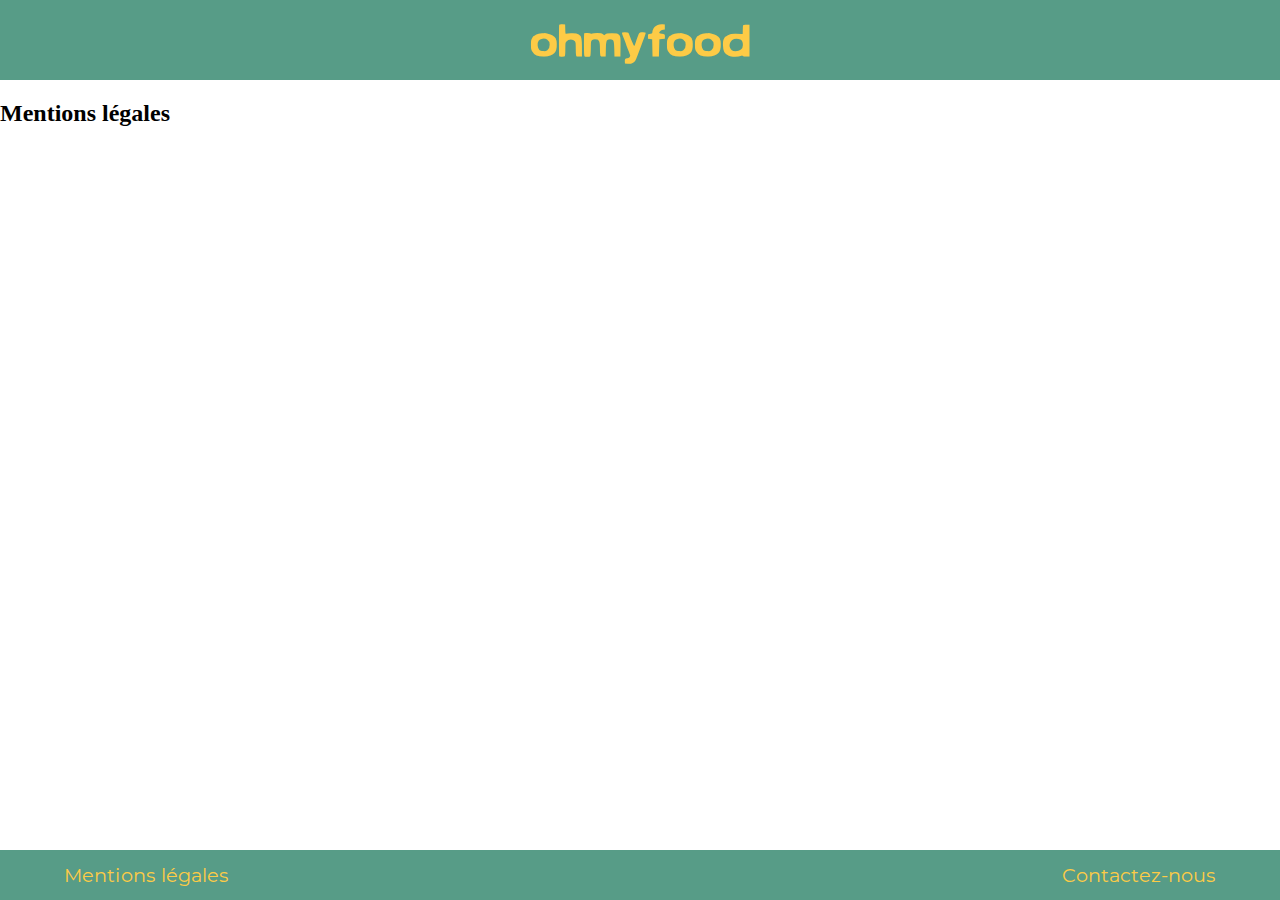
==== mentions-legales.html @ 45363de7 "first commit" ====
<!DOCTYPE html>
<html lang="fr">

<head>
    <meta charset="UTF-8">
    <link rel="stylesheet" href="style.css">
    <meta name="viewport" content="width=device-width, initial-scale=1.0">
    <title>Ohmyfood</title>
</head>

<body>
    <div id="bloc_page">

        <header>
            <a href="index.html">
                <h1>ohmyfood</h1>
            </a>
        </header>

        <section>
            <h2>Mentions légales</h2>
        </section>

        <footer>
            <a href="mentions-légales.html">
                <h1>Mentions légales</h1>
            </a>

            <a href="mailto:anais.bertrand87@gmail.com">
                <h1>Contactez-nous</h1>
            </a>
        </footer>
    </div>
</body>

</html>
---- style.css ----
@charset "UTF-8";
@font-face {
  font-family: "Kalam";
  src: url("fonts/Kalam-Bold.eot");
  src: url("fonts/Kalam-Bold.eot?#iefix") format("embedded-opentype"), url("fonts/Kalam-Bold.woff2") format("woff2"), url("fonts/Kalam-Bold.woff") format("woff"), url("fonts/Kalam-Bold.ttf") format("truetype"), url("fonts/Kalam-Bold.svg#Kalam-Bold") format("svg");
  font-weight: bold;
  font-style: normal;
}
@font-face {
  font-family: "Kalam";
  src: url("fonts/Kalam-Regular.eot");
  src: url("fonts/Kalam-Regular.eot?#iefix") format("embedded-opentype"), url("fonts/Kalam-Regular.woff2") format("woff2"), url("fonts/Kalam-Regular.woff") format("woff"), url("fonts/Kalam-Regular.ttf") format("truetype"), url("fonts/Kalam-Regular.svg#Kalam-Regular") format("svg");
  font-weight: normal;
  font-style: normal;
}
@font-face {
  font-family: "Bitstream Vera Serif";
  src: url("fonts/BitstreamVeraSerif-Bold.eot");
  src: url("fonts/BitstreamVeraSerif-Bold.eot?#iefix") format("embedded-opentype"), url("fonts/BitstreamVeraSerif-Bold.woff2") format("woff2"), url("fonts/BitstreamVeraSerif-Bold.woff") format("woff"), url("fonts/BitstreamVeraSerif-Bold.ttf") format("truetype"), url("fonts/BitstreamVeraSerif-Bold.svg#BitstreamVeraSerif-Bold") format("svg");
  font-weight: bold;
  font-style: normal;
}
@font-face {
  font-family: "Lido STF";
  src: url("fonts/LidoSTF.eot");
  src: url("fonts/LidoSTF.eot?#iefix") format("embedded-opentype"), url("fonts/LidoSTF.woff2") format("woff2"), url("fonts/LidoSTF.woff") format("woff"), url("fonts/LidoSTF.ttf") format("truetype"), url("fonts/LidoSTF.svg#LidoSTF") format("svg");
  font-weight: normal;
  font-style: normal;
}
@font-face {
  font-family: "tamo";
  src: url("fonts/tamo.eot");
  src: url("fonts/tamo.eot?#iefix") format("embedded-opentype"), url("fonts/tamo.woff2") format("woff2"), url("fonts/tamo.woff") format("woff"), url("fonts/tamo.ttf") format("truetype"), url("fonts/tamo.svg#tamo") format("svg");
}
@font-face {
  font-family: "LLCharlotte";
  src: url("fonts/LLCharlotte_1.eot");
  src: url("fonts/LLCharlotte_1.eot?#iefix") format("embedded-opentype"), url("fonts/LLCharlotte_1.woff2") format("woff2"), url("fonts/LLCharlotte_1.woff") format("woff"), url("fonts/LLCharlotte_1.ttf") format("truetype"), url("fonts/LLCharlotte_1.svg#LLCharlotte") format("svg");
  font-weight: normal;
  font-style: normal;
}
@font-face {
  font-family: "Devonshire";
  src: url("fonts/Devonshire-Regular.eot");
  src: url("fonts/Devonshire-Regular.eot?#iefix") format("embedded-opentype"), url("fonts/Devonshire-Regular.woff2") format("woff2"), url("fonts/Devonshire-Regular.woff") format("woff"), url("fonts/Devonshire-Regular.ttf") format("truetype"), url("fonts/Devonshire-Regular.svg#Devonshire-Regular") format("svg");
  font-weight: normal;
  font-style: normal;
}
@font-face {
  font-family: "Montserrat";
  src: url("Montserrat-Regular.eot");
  src: url("Montserrat-Regular.eot?#iefix") format("embedded-opentype"), url("Montserrat-Regular.woff2") format("woff2"), url("Montserrat-Regular.woff") format("woff"), url("Montserrat-Regular.ttf") format("truetype"), url("Montserrat-Regular.svg#Montserrat-Regular") format("svg");
  font-weight: normal;
  font-style: normal;
}
@font-face {
  font-family: "Linguistics Pro";
  src: url("fonts/LinguisticsPro-Bold.eot");
  src: url("fonts/LinguisticsPro-Bold.eot?#iefix") format("embedded-opentype"), url("fonts/LinguisticsPro-Bold.woff2") format("woff2"), url("fonts/LinguisticsPro-Bold.woff") format("woff"), url("fonts/LinguisticsPro-Bold.ttf") format("truetype"), url("fonts/LinguisticsPro-Bold.svg#LinguisticsPro-Bold") format("svg");
  font-weight: bold;
  font-style: normal;
}
@font-face {
  font-family: "Linguistics Pro";
  src: url("fonts/LinguisticsPro-Regular.eot");
  src: url("fonts/LinguisticsPro-Regular.eot?#iefix") format("embedded-opentype"), url("fonts/LinguisticsPro-Regular.woff2") format("woff2"), url("fonts/LinguisticsPro-Regular.woff") format("woff"), url("fonts/LinguisticsPro-Regular.ttf") format("truetype"), url("fonts/LinguisticsPro-Regular.svg#LinguisticsPro-Regular") format("svg");
  font-weight: normal;
  font-style: normal;
}
@font-face {
  font-family: "Merienda";
  src: url("fonts/Merienda-Regular_0_wt.eot");
  src: url("fonts/Merienda-Regular_0_wt.eot?#iefix") format("embedded-opentype"), url("fonts/Merienda-Regular_0_wt.woff2") format("woff2"), url("fonts/Merienda-Regular_0_wt.woff") format("woff"), url("fonts/Merienda-Regular_0_wt.ttf") format("truetype"), url("fonts/Merienda-Regular_0_wt.svg#Merienda-Regular_0_wt") format("svg");
  font-weight: normal;
  font-style: normal;
}
@font-face {
  font-family: "Croissant One";
  src: url("fonts/CroissantOne-Regular.eot");
  src: url("fonts/CroissantOne-Regular.eot?#iefix") format("embedded-opentype"), url("fonts/CroissantOne-Regular.woff2") format("woff2"), url("fonts/CroissantOne-Regular.woff") format("woff"), url("fonts/CroissantOne-Regular.ttf") format("truetype"), url("fonts/CroissantOne-Regular.svg#CroissantOne-Regular") format("svg");
  font-weight: normal;
  font-style: normal;
}
@font-face {
  font-family: "Caveat";
  src: url("fonts/Caveat-Regular.eot");
  src: url("fonts/Caveat-Regular.eot?#iefix") format("embedded-opentype"), url("fonts/Caveat-Regular.woff2") format("woff2"), url("fonts/Caveat-Regular.woff") format("woff"), url("fonts/Caveat-Regular.ttf") format("truetype"), url("fonts/Caveat-Regular.svg#Caveat-Regular") format("svg");
  font-weight: normal;
  font-style: normal;
}
@font-face {
  font-family: "Merienda";
  src: url("fonts/Merienda-Bold.eot");
  src: url("fonts/Merienda-Bold.eot?#iefix") format("embedded-opentype"), url("fonts/Merienda-Bold.woff2") format("woff2"), url("fonts/Merienda-Bold.woff") format("woff"), url("fonts/Merienda-Bold.ttf") format("truetype"), url("fonts/Merienda-Bold.svg#Merienda-Bold") format("svg");
  font-weight: bold;
  font-style: normal;
}
@font-face {
  font-family: "Montserrat";
  src: url("fonts/Montserrat-Regular.eot");
  src: url("fonts/Montserrat-Regular.eot?#iefix") format("embedded-opentype"), url("fonts/Montserrat-Regular.woff2") format("woff2"), url("fonts/Montserrat-Regular.woff") format("woff"), url("fonts/Montserrat-Regular.ttf") format("truetype"), url("fonts/Montserrat-Regular.svg#Montserrat-Regular") format("svg");
  font-weight: normal;
  font-style: normal;
}
@font-face {
  font-family: "Dancing Script OT";
  src: url("fonts/DancingScriptOT.eot");
  src: url("fonts/DancingScriptOT.eot?#iefix") format("embedded-opentype"), url("fonts/DancingScriptOT.woff2") format("woff2"), url("fonts/DancingScriptOT.woff") format("woff"), url("fonts/DancingScriptOT.ttf") format("truetype"), url("fonts/DancingScriptOT.svg#DancingScriptOT") format("svg");
  font-weight: normal;
  font-style: normal;
}
html body {
  margin: 0;
  padding: 0;
}

#bloc_page {
  width: 100%;
  height: auto;
  overflow: auto;
}

/*All page*/
a {
  display: block;
  text-decoration: none;
}

/*header*/
header {
  background-color: #579C87;
  height: 80px;
}

header h1 {
  margin: 0;
  padding: 1.4rem;
  font-size: 2.6em;
  color: #FDCB46;
  text-align: center;
  font-family: "tamo", serif;
  font-weight: normal;
}

/*Section*/
.first-line {
  width: 90%;
  display: flex;
  justify-content: space-around;
  margin: 7% 5% 7% 5%;
}

.first-line div {
  cursor: pointer;
  transform: scale(1);
  transition-property: transform;
  transition-duration: 400ms;
}
.first-line div:hover {
  transform: scale(1.25);
}

.last-line {
  width: 90%;
  display: flex;
  justify-content: space-around;
  margin: 7% 5% 7% 5%;
  margin-bottom: 7%;
}

.last-line div {
  cursor: pointer;
  transform: scale(1);
  transition-property: transform;
  transition-duration: 400ms;
}
.last-line div:hover {
  transform: scale(1.25);
}

.menu-1 {
  background-color: #FDE0DC;
  width: 42%;
  height: 232px;
  font-size: 0.8em;
  text-align: center;
  box-shadow: 5px 5px 10px #DEDEDE;
  display: flex;
  justify-content: center;
  flex-direction: column;
}

.menu-1 img {
  margin-left: auto;
  margin-right: auto;
}

.menu-1 h3 {
  margin-top: 0;
  color: black;
  font-family: "Comic sans MS", serif;
  font-weight: normal;
  text-transform: uppercase;
  font-style: italic;
}

.menu-1 h2 {
  margin-top: 0;
  color: black;
  font-family: "devonshire", serif;
  font-size: 1.2em;
  font-weight: normal;
}

.menu-2 {
  background-color: #FFF5FE;
  width: 42%;
  height: 232px;
  font-size: 0.8em;
  text-align: center;
  box-shadow: 5px 5px 10px #DEDEDE;
  display: flex;
  justify-content: center;
  flex-direction: column;
}

.menu-2 h3 {
  color: #C67412;
  margin-top: 0;
  font-size: 1.5em;
  font-family: "Linguistics Pro", serif;
  font-weight: 550;
}

.menu-2 h2 {
  font-family: "Croissant One", serif;
  font-size: 0.8em;
  font-weight: normal;
}

.menu-3 {
  background-color: #EDEFEF;
  width: 42%;
  height: 232px;
  font-size: 0.8em;
  text-align: center;
  box-shadow: 5px 5px 10px #DEDEDE;
  display: flex;
  justify-content: center;
  flex-direction: column;
}

.menu-3 h3 {
  color: #0228DD;
  font-family: "caveat", serif;
  font-weight: normal;
  font-size: 2em;
}

.menu-3 h2 {
  font-family: "Dancing Script OT", serif;
  font-weight: normal;
  margin-block-end: 0em;
  margin-block-start: 0em;
  font-size: 1.2em;
}

.menu-4 {
  background-color: #FDFFFD;
  width: 42%;
  height: 232px;
  font-size: 0.8em;
  text-align: center;
  box-shadow: 5px 5px 10px #DEDEDE;
  display: flex;
  justify-content: center;
  flex-direction: column;
}

.menu-4 h3 {
  color: #3D923A;
  font-family: "Caveat", serif;
  font-weight: normal;
  margin-top: 5%;
  font-size: 2em;
}

.menu-4 h2 {
  font-family: "merienda", serif;
  font-size: 1em;
  font-style: italic;
  margin-block-end: 0em;
  margin-block-start: 0em;
}

.soon {
  width: 50%;
  text-align: center;
  color: #FDCB46;
  font-weight: normal;
  border: 1px solid #579C87;
  background-color: #579C87;
  border-radius: 7px;
  margin: auto;
  margin-bottom: 17%;
}

.soon h2 {
  margin: 0.25rem;
  font-family: "montserrat", serif;
  font-weight: normal;
  font-size: 1.2em;
  padding-bottom: 0.5rem;
  margin-block-start: 0em;
  margin-block-end: 0em;
}

.soon span {
  display: inline-block;
  animation: move 2s infinite;
  animation-timing-function: ease-in-out;
  font-size: 1.5em;
}

.soon span:nth-child(2) {
  animation-delay: 0.2s;
}

.soon span:nth-child(3) {
  animation-delay: 0.2s;
}

@keyframes move {
  50% {
    opacity: 0;
    transform: scale(0.7) translateY(10);
  }
}
/*Footer*/
footer {
  background-color: #579C87;
  font-family: "montserrat", serif;
  font-weight: normal;
  position: fixed;
  left: 0;
  right: 0;
  bottom: 0;
  display: flex;
  justify-content: space-between;
  padding-left: 5%;
  padding-right: 5%;
}

footer h1 {
  color: #FDCB46;
  font-size: 1em;
  font-weight: normal;
}
footer h1:hover {
  animation: wiggle 0.8s infinite;
}

@keyframes wiggle {
  0% {
    transform: rotate(0deg);
  }
  80% {
    transform: rotate(0deg);
  }
  85% {
    transform: rotate(5deg);
  }
  95% {
    transform: rotate(-5deg);
  }
  100% {
    transform: rotate(0deg);
  }
}
/*Menu Note enchantée*/
.up {
  text-align: center;
  font-size: 1.5em;
}

.menu-note {
  background-color: #FDE0DC;
  padding-bottom: 5%;
  font-family: "kalam", serif;
  width: 85%;
  box-shadow: 5px 5px 5px #DEDEDE;
  margin: auto;
  margin-bottom: 8%;
}

#note {
  display: block;
  padding-top: 5%;
  margin-left: auto;
  margin-right: auto;
}

.menu-note h2 {
  margin: 0;
  text-align: center;
  font-family: "devonshire", serif;
  font-weight: normal;
}

.line_1 {
  display: flex;
  justify-content: space-between;
  width: 99%;
  margin-top: 2%;
}

.line_1 h3 {
  font-size: 1em;
  text-align: center;
}

table {
  width: 99%;
  border-spacing: 0;
}

tr {
  line-height: 1.75em;
}

th {
  text-align: left;
  font-weight: normal;
}

td {
  text-align: right;
}

.menu-note th {
  font-weight: normal;
  padding-left: 3%;
  font-size: 0.8em;
}

.menu-note td {
  font-weight: 600;
  font-size: 0.8em;
  padding-right: 3%;
}

.down {
  margin: 10% 18% 6% 18%;
  display: flex;
  justify-content: center;
}

.down h2 {
  font-family: "devonshire", serif;
  font-weight: normal;
  margin: 0;
}

.down img {
  margin: 1.5%;
}

/*Menu Chic à la française*/
.menu-chic {
  background-color: #FFF5FE;
  padding-bottom: 10%;
  width: 85%;
  box-shadow: 5px 5px 5px #DEDEDE;
  margin: auto;
  margin-bottom: 8%;
}

.menu-chic h2 {
  margin: 0;
  padding-top: 10%;
  padding-bottom: 4%;
  text-align: center;
  font-family: "Croissant One", serif;
  font-weight: normal;
}

.linear-gradient {
  background: linear-gradient(315deg, #c67412 0%, #a56799 50%, #6e4ccc 75%);
  background: -webkit-linear-gradient(315deg, #c67412 0%, #a56799 50%, #6e4ccc 75%);
  background: -moz-linear-gradient(315deg, #c67412 0%, #a56799 50%, #6e4ccc 75%);
  -webkit-background-clip: text;
  color: transparent;
}

.line_2 {
  display: flex;
  justify-content: space-between;
  width: 99%;
  margin-top: 5%;
}

.line_2 h3 {
  font-size: 0.7em;
  font-family: "Bitstream Vera Serif", serif;
  text-align: center;
}

.first_2 {
  color: #C67412;
}

.menu-chic th {
  padding-left: 10%;
  font-family: "Lido STF", serif;
  font-weight: normal;
  font-size: 0.75em;
}

.menu-chic td {
  padding-right: 10%;
  font-family: "Lido STF", serif;
  font-weight: normal;
  font-size: 0.75em;
}

.second_2 {
  color: #A56799;
}

.third_2 {
  color: #6E4CCC;
}

/*Menu Délice des papilles*/
.menu-delice {
  background-color: #EDEFEF;
  padding-bottom: 10%;
  font-family: "Merienda", serif;
  width: 85%;
  box-shadow: 5px 5px 5px #DEDEDE;
  margin: auto;
  margin-bottom: 8%;
}

.menu-delice h2 {
  margin: 0;
  padding-top: 8%;
  text-align: center;
  font-family: "Dancing Script OT", serif;
  font-weight: normal;
}

.linear-gradient_3 {
  background: linear-gradient(315deg, #0228DD 0%, #0670F3 50%);
  background: -webkit-linear-gradient(315deg, #0228DD 0%, #0670F3 50%);
  background: -moz-linear-gradient(315deg, #0228DD 0%, #0670F3 50%);
  -webkit-background-clip: text;
  color: transparent;
}

.line_3 h3 {
  font-size: 0.9em;
}

.first_3 th {
  font-size: 0.75em;
  padding-left: 8%;
  padding-right: 8%;
}

.first_3 td {
  font-size: 0.75em;
  padding-left: 8%;
  padding-right: 8%;
}

.line_3 {
  display: flex;
  justify-content: space-between;
  width: 99%;
  margin-top: 7%;
}

.line_3 h3 {
  font-size: 0.8em;
  text-align: center;
}

/*Menu La palette du goût*/
.menu-palette {
  background-color: #FDFFFD;
  padding-bottom: 10%;
  font-family: "Caveat", serif;
  width: 85%;
  box-shadow: 5px 5px 5px #DEDEDE;
  margin: auto;
  margin-bottom: 8%;
}

.menu-palette h2 {
  margin: 0;
  padding-top: 10%;
  padding-bottom: 2%;
  text-align: center;
  font-family: "Merienda", serif;
  font-style: italic;
}

.linear-gradient_4 {
  background: linear-gradient(315deg, #3D923A 0%, #86D061 50%, #B4F679 80%);
  background: -webkit-linear-gradient(315deg, #3D923A 0%, #86D061 50%, #B4F679 80%);
  background: -moz-linear-gradient(315deg, #3D923A 0%, #86D061 50%, #B4F679 80%);
  -webkit-background-clip: text;
  color: transparent;
}

.line_4 h3 {
  font-size: 1.2em;
}

.menu-palette th {
  font-size: 1em;
  padding-left: 8%;
  padding-right: 8%;
}

.menu-palette td {
  font-size: 1em;
  padding-left: 8%;
  padding-right: 8%;
}

.line_4 {
  display: flex;
  justify-content: space-between;
  width: 99%;
  margin-top: 3%;
}

.line_4 h3 {
  font-size: 1em;
  font-weight: normal;
  text-align: center;
}

@media screen and (max-width: 398px) {
  /*Page d'acceuil*/
  .first-line {
    flex-direction: column;
    align-items: center;
    width: 100%;
    margin: auto;
    margin-top: 7%;
    margin-bottom: 7%;
  }

  .last-line {
    flex-direction: column;
    align-items: center;
    width: 100%;
    margin: auto;
    margin-bottom: 7%;
  }

  .menu-1 {
    width: 60%;
    min-width: 60%;
    height: 232px;
    margin-bottom: 7%;
  }

  .menu-2 {
    width: 60%;
    min-width: 60%;
    height: 232px;
  }

  .menu-3 {
    width: 60%;
    min-width: 60%;
    height: 232px;
    margin-bottom: 7%;
  }

  .menu-4 {
    width: 60%;
    min-width: 60%;
    height: 232px;
  }

  .soon {
    width: 240px;
  }
}
@media screen and (min-width: 560px) {
  /*Page d'accueil*/
  header h1 {
    font-size: 3.4em;
    padding: 1rem;
  }

  .menu-1 {
    width: 42%;
    height: 350px;
    margin-left: 6%;
    margin-right: 2.5%;
  }

  .menu-1 h2 {
    font-size: 1.6em;
  }

  .menu-1 h3 {
    font-size: 1.8em;
  }

  .menu-2 {
    width: 42%;
    height: 350px;
    margin-left: 2.5%;
    margin-right: 6%;
  }

  .menu-2 h2 {
    font-size: 1.2em;
  }

  .menu-2 h3 {
    font-size: 1.6em;
  }

  .menu-3 {
    width: 42%;
    height: 350px;
    margin-left: 6%;
    margin-right: 2.5%;
  }

  .menu-3 h2 {
    font-size: 1.8em;
  }

  .menu-3 h3 {
    font-size: 2.2em;
  }

  .menu-4 {
    width: 42%;
    height: 350px;
    margin-left: 2.5%;
    margin-right: 6%;
  }

  .menu-4 h2 {
    font-size: 1.5em;
  }

  .menu-4 h3 {
    font-size: 2.2em;
  }

  .soon {
    width: 300px;
    margin-bottom: 12%;
  }

  /*Menu Note enchantée*/
  .menu-note h2 {
    font-size: 1.8em;
  }

  .line_1 h3 {
    font-size: 1.2em;
  }

  .menu-note th {
    font-size: 1em;
  }

  .menu-note td {
    font-size: 1em;
  }

  /*Menu chic à la française*/
  .menu-chic h2 {
    font-size: 1.8em;
  }

  .line_2 h3 {
    font-size: 1em;
  }

  .menu-chic th {
    font-size: 0.9em;
  }

  .menu-chic td {
    font-size: 0.9em;
  }

  /*Menu délices des papilles*/
  .menu-delice h2 {
    font-size: 2.2em;
  }

  .line_3 h3 {
    font-size: 1.1em;
  }

  .menu-delice th {
    font-size: 0.9em;
  }

  .menu-delice td {
    font-size: 0.9em;
  }

  /*Menu palettes des saveurs*/
  .menu-palette h2 {
    font-size: 1.8em;
  }

  .line_4 h3 {
    font-size: 1.5em;
  }

  .menu-palette th {
    font-size: 1.3em;
  }

  .menu-palette td {
    font-size: 1.3em;
  }
}
@media screen and (min-width: 750px) {
  /*Page d'accueil*/
  header h1 {
    font-size: 4em;
    padding: 0.8rem;
  }

  .first-line {
    justify-content: center;
    margin-top: 4%;
    margin-bottom: 4%;
  }

  .last-line {
    justify-content: center;
    margin-top: 4%;
    margin-bottom: 4%;
  }

  .menu-1 {
    max-width: 280px;
    height: 380px;
  }

  .menu-1 h2 {
    font-size: 1.8em;
  }

  .menu-1 h3 {
    font-size: 2em;
  }

  .menu-2 {
    max-width: 280px;
    height: 380px;
  }

  .menu-2 h2 {
    font-size: 1.4em;
  }

  .menu-2 h3 {
    font-size: 1.8em;
  }

  .menu-3 {
    max-width: 280px;
    height: 380px;
  }

  .menu-3 h2 {
    font-size: 2em;
  }

  .menu-3 h3 {
    font-size: 2.4em;
  }

  .menu-4 {
    max-width: 280px;
    height: 380px;
  }

  .menu-4 h2 {
    font-size: 1.7em;
  }

  .menu-4 h3 {
    font-size: 2.4em;
  }

  .soon {
    width: 300px;
    margin-bottom: 7%;
  }

  .soon h2 {
    font-size: 1.4em;
  }

  footer h1 {
    font-size: 1.2em;
  }

  /*Menu Note enchantée*/
  .menu-note {
    max-width: 900px;
  }

  .menu-note h2 {
    font-size: 2.2em;
  }

  .line_1 h3 {
    font-size: 1.4em;
  }

  .menu-note th {
    font-size: 1.2em;
  }

  .menu-note td {
    font-size: 1.2em;
  }

  /*Menu chic à la française*/
  .menu-chic {
    max-width: 900px;
  }

  .menu-chic h2 {
    font-size: 2em;
  }

  .line_2 h3 {
    font-size: 1.2em;
  }

  .menu-chic th {
    font-size: 1.1em;
  }

  .menu-chic td {
    font-size: 1.1em;
  }

  /*Menu délices des papilles*/
  .menu-delice {
    max-width: 900px;
  }

  .menu-delice h2 {
    font-size: 2.4em;
  }

  .line_3 h3 {
    font-size: 1.3em;
  }

  .menu-delice th {
    font-size: 1.1em;
  }

  .menu-delice td {
    font-size: 1.1em;
  }

  /*Menu palettes des saveurs*/
  .menu-palette {
    max-width: 900px;
  }

  .menu-palette h2 {
    font-size: 2em;
  }

  .line_4 h3 {
    font-size: 1.7em;
  }

  .menu-palette th {
    font-size: 1.5em;
  }

  .menu-palette td {
    font-size: 1.5em;
  }
}

/*# sourceMappingURL=style.css.map */
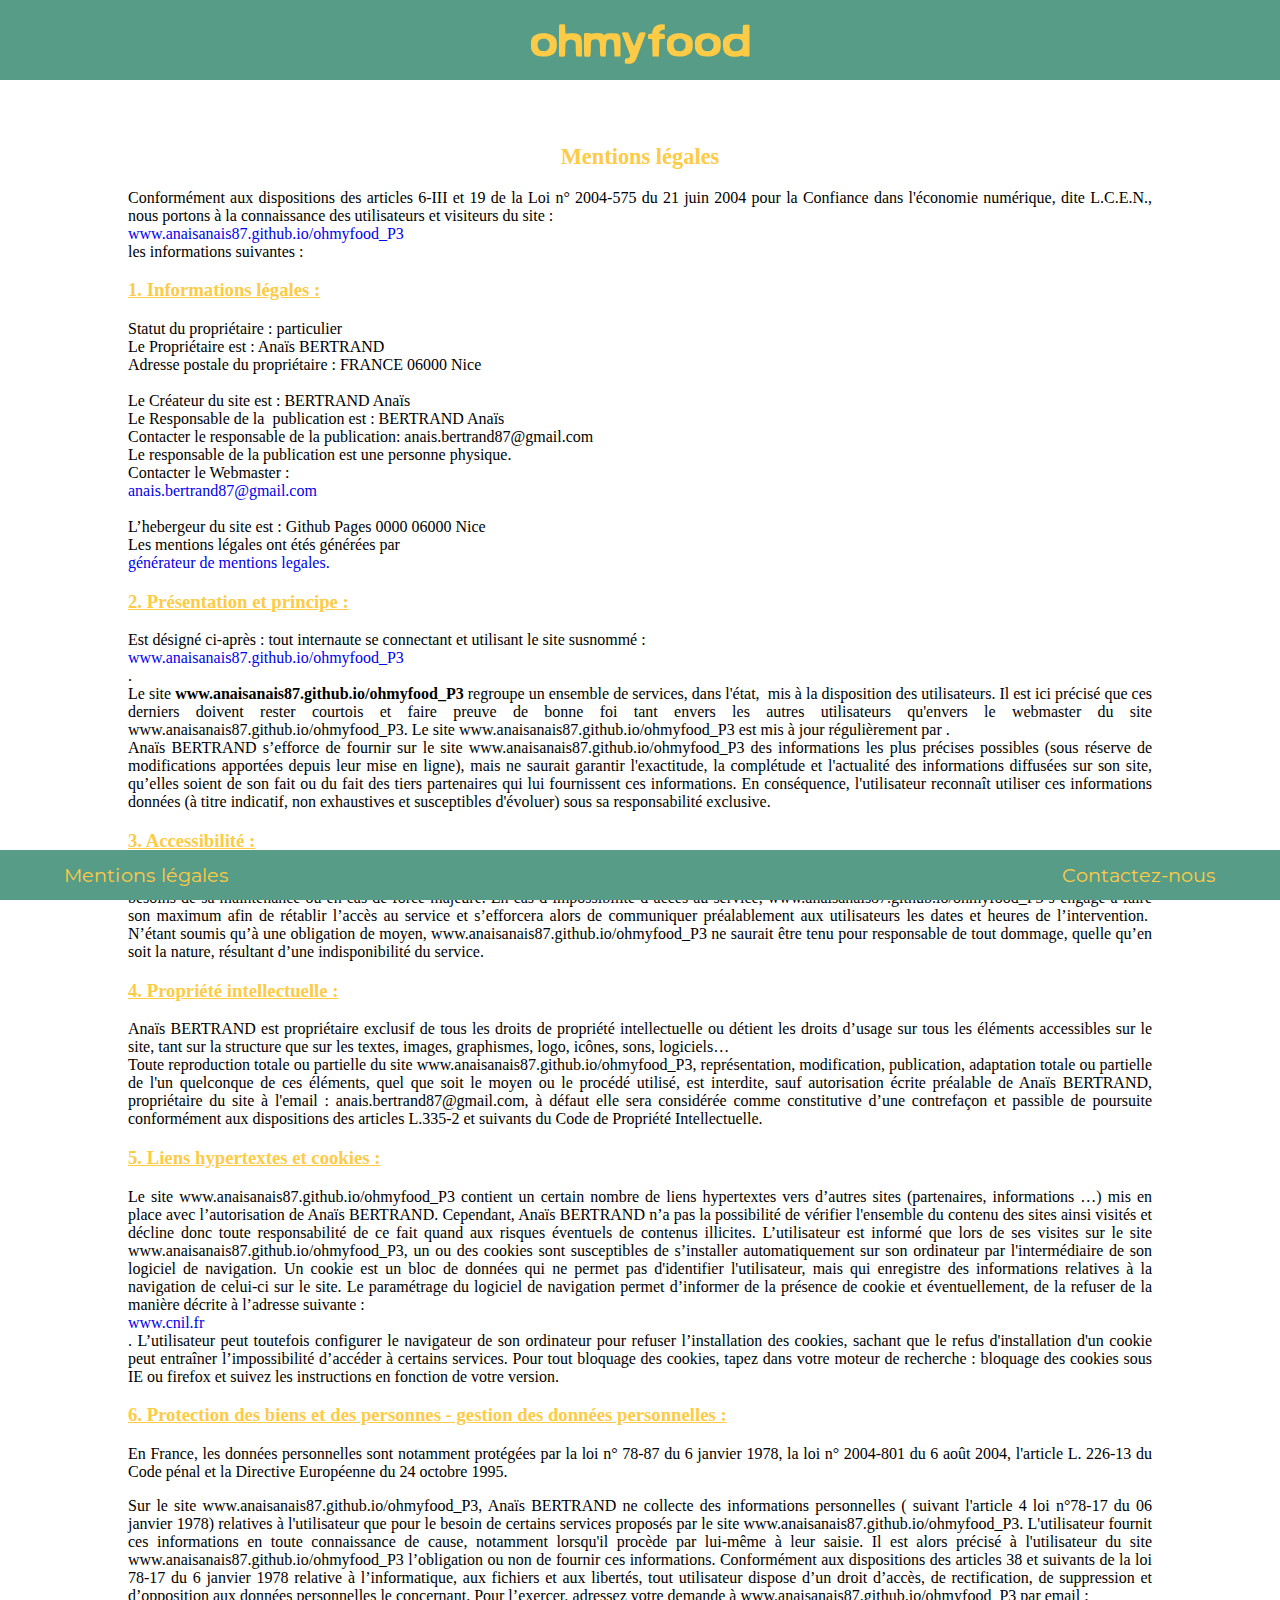
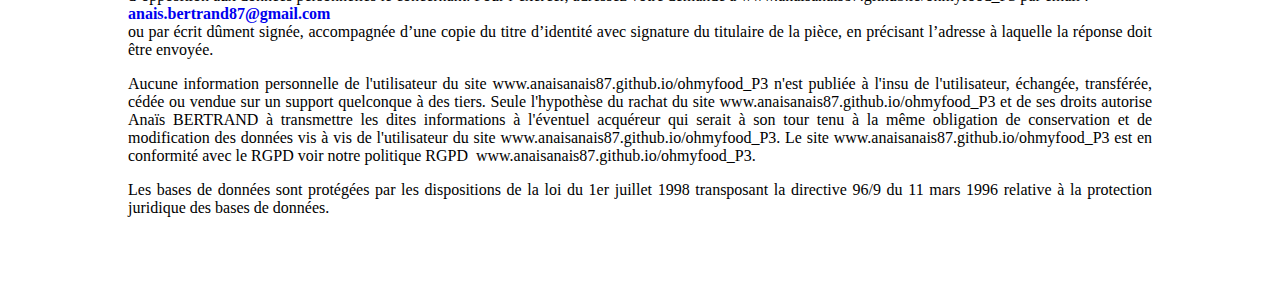
==== commit aa03526e: "design line" ====
--- a/mentions-legales.html
+++ b/mentions-legales.html
@@ -17,8 +17,60 @@
             </a>
         </header>
 
-        <section>
+        <section class="mentions">
             <h2>Mentions légales</h2>
+                
+                <p>Conformément aux dispositions des articles 6-III et 19 de la Loi n° 2004-575 du 21 juin 2004 pour la Confiance dans l'économie numérique, dite L.C.E.N., nous portons à la connaissance des utilisateurs et visiteurs du site : <a href="http://www.anaisanais87.github.io/ohmyfood_P3" target="_blank">www.anaisanais87.github.io/ohmyfood_P3</a> les informations suivantes :</p>
+                
+                <h3>1. Informations légales :</h3>
+                
+                <p>Statut du propriétaire : particulier<br />
+                Le Propriétaire est : Anaïs BERTRAND<br />
+                Adresse postale du propriétaire : FRANCE 06000 Nice<br />
+                 <br />
+                Le Créateur du site est : BERTRAND Anaïs<br />
+                Le Responsable de la  publication est : BERTRAND Anaïs<br/>
+                Contacter le responsable de la publication: anais.bertrand87@gmail.com<br>
+                Le responsable de la publication est une personne physique. <br>
+                Contacter le Webmaster :<a href="mailto:anais.bertrand87@gmail.com">anais.bertrand87@gmail.com</a><br />
+                L’hebergeur du site est : Github Pages 0000 06000 Nice<br />
+                Les mentions légales ont étés générées par<a href="https://www.generer-mentions-legales.com/generateur-mentions-legales.html" target="_blank">générateur de mentions legales.</a></p>
+            
+                
+                <h3>2. Présentation et principe :</h3>
+                
+                <p>Est désigné ci-après : tout internaute se connectant et utilisant le site susnommé : <a href="http://www.anaisanais87.github.io/ohmyfood_P3" target="_blank">www.anaisanais87.github.io/ohmyfood_P3</a>.<br />
+                Le site <strong>www.anaisanais87.github.io/ohmyfood_P3</strong><strong> </strong>regroupe un ensemble de services, dans l'état,  mis à la disposition des utilisateurs. Il est ici précisé que ces derniers doivent rester courtois et faire preuve de bonne foi tant envers les autres utilisateurs qu'envers le webmaster du site www.anaisanais87.github.io/ohmyfood_P3. Le site www.anaisanais87.github.io/ohmyfood_P3 est mis à jour régulièrement par .<br />
+                Anaïs BERTRAND s’efforce de fournir sur le site www.anaisanais87.github.io/ohmyfood_P3 des informations les plus précises possibles (sous réserve de modifications apportées depuis leur mise en ligne), mais ne saurait garantir l'exactitude, la complétude et l'actualité des informations diffusées sur son site, qu’elles soient de son fait ou du fait des tiers partenaires qui lui fournissent ces informations. En conséquence, l'utilisateur reconnaît utiliser ces informations données (à titre indicatif, non exhaustives et susceptibles d'évoluer) sous sa responsabilité exclusive.</p>
+            
+                <h3>3. Accessibilité :</h3>
+               
+                <p>Le site www.anaisanais87.github.io/ohmyfood_P3 est par principe accessible aux utilisateurs 24/24h, 7/7j, sauf interruption, programmée ou non, pour les besoins de sa maintenance ou en cas de force majeure. En cas d’impossibilité d’accès au service, www.anaisanais87.github.io/ohmyfood_P3 s’engage à faire son maximum afin de rétablir l’accès au service et s’efforcera alors de communiquer préalablement aux utilisateurs les dates et heures de l’intervention.  N’étant soumis qu’à une obligation de moyen, www.anaisanais87.github.io/ohmyfood_P3 ne saurait être tenu pour responsable de tout dommage, quelle qu’en soit la nature, résultant d’une indisponibilité du service.</p>
+            
+                <h3>4. Propriété intellectuelle :</h3>
+                
+                
+                <p>Anaïs BERTRAND est propriétaire exclusif de tous les droits de propriété intellectuelle ou détient les droits d’usage sur tous les éléments accessibles sur le site, tant sur la structure que sur les textes, images, graphismes, logo, icônes, sons, logiciels…<br />
+                Toute reproduction totale ou partielle du site www.anaisanais87.github.io/ohmyfood_P3, représentation, modification, publication, adaptation totale ou partielle de l'un quelconque de ces éléments, quel que soit le moyen ou le procédé utilisé, est interdite, sauf autorisation écrite préalable de Anaïs BERTRAND, propriétaire du site à l'email : anais.bertrand87@gmail.com, à défaut elle sera considérée comme constitutive d’une contrefaçon et passible de poursuite conformément aux dispositions des articles L.335-2 et suivants du Code de Propriété Intellectuelle.</p>
+                
+                <h3>5. Liens hypertextes et cookies :</h3>
+                
+                <p>Le site www.anaisanais87.github.io/ohmyfood_P3 contient un certain nombre de liens hypertextes vers d’autres sites (partenaires, informations …) mis en place avec l’autorisation de Anaïs BERTRAND. Cependant, Anaïs BERTRAND n’a pas la possibilité de vérifier l'ensemble du contenu des sites ainsi visités et décline donc toute responsabilité de ce fait quand aux risques éventuels de contenus illicites.
+                L’utilisateur est informé que lors de ses visites sur le site www.anaisanais87.github.io/ohmyfood_P3, un ou des cookies sont susceptibles de s’installer automatiquement sur son ordinateur par l'intermédiaire de son logiciel de navigation. Un cookie est un bloc de données qui ne permet pas d'identifier l'utilisateur, mais qui enregistre des informations relatives à la navigation de celui-ci sur le site.
+                Le paramétrage du logiciel de navigation permet d’informer de la présence de cookie et éventuellement, de la refuser de la manière décrite à l’adresse suivante : <a href="http://www.cnil.fr">www.cnil.fr</a>. L’utilisateur peut toutefois configurer le navigateur de son ordinateur pour refuser l’installation des cookies, sachant que le refus d'installation d'un cookie peut entraîner l’impossibilité d’accéder à certains services. Pour tout bloquage des cookies, tapez dans votre moteur de recherche : bloquage des cookies sous IE ou firefox et suivez les instructions en fonction de votre version.</p>
+                
+                <h3>6. Protection des biens et des personnes - gestion des données personnelles :</h3>
+                
+                <p>En France, les données personnelles sont notamment protégées par la loi n° 78-87 du 6 janvier 1978, la loi n° 2004-801 du 6 août 2004, l'article L. 226-13 du Code pénal et la Directive Européenne du 24 octobre 1995.</p>
+                
+                <p>Sur le site www.anaisanais87.github.io/ohmyfood_P3, Anaïs BERTRAND ne collecte des informations personnelles ( suivant l'article 4 loi n°78-17 du 06 janvier 1978) relatives à l'utilisateur que pour le besoin de certains services proposés par le site www.anaisanais87.github.io/ohmyfood_P3. L'utilisateur fournit ces informations en toute connaissance de cause, notamment lorsqu'il procède par lui-même à leur saisie. Il est alors précisé à l'utilisateur du site www.anaisanais87.github.io/ohmyfood_P3 l’obligation ou non de fournir ces informations.
+                Conformément aux dispositions des articles 38 et suivants de la loi 78-17 du 6 janvier 1978 relative à l’informatique, aux fichiers et aux libertés, tout utilisateur dispose d’un droit d’accès, de rectification, de suppression et d’opposition aux données personnelles le concernant. Pour l’exercer, adressez votre demande à www.anaisanais87.github.io/ohmyfood_P3 par email : <strong><a href="mailto:anais.bertrand87@gmail.com?subject=Contact ï¿½ partir des mentions lï¿½gales via le site www.anaisanais87.github.io/ohmyfood_P3">anais.bertrand87@gmail.com</a></strong> ou par écrit dûment signée, accompagnée d’une copie du titre d’identité avec signature du titulaire de la pièce, en précisant l’adresse à laquelle la réponse doit être envoyée.</p>
+                
+                <p>Aucune information personnelle de l'utilisateur du site www.anaisanais87.github.io/ohmyfood_P3 n'est publiée à l'insu de l'utilisateur, échangée, transférée, cédée ou vendue sur un support quelconque à des tiers. Seule l'hypothèse du rachat du site www.anaisanais87.github.io/ohmyfood_P3 et de ses droits autorise Anaïs BERTRAND à transmettre les dites informations à l'éventuel acquéreur qui serait à son tour tenu à la même obligation de conservation et de modification des données vis à vis de l'utilisateur du site www.anaisanais87.github.io/ohmyfood_P3.
+                Le site www.anaisanais87.github.io/ohmyfood_P3 est en conformité avec le RGPD voir notre politique RGPD  www.anaisanais87.github.io/ohmyfood_P3.</p>
+                
+                <p>Les bases de données sont protégées par les dispositions de la loi du 1er juillet 1998 transposant la directive 96/9 du 11 mars 1996 relative à la protection juridique des bases de données.</p>
+                
         </section>
 
         <footer>
--- a/style.css
+++ b/style.css
@@ -190,14 +190,14 @@
   flex-direction: column;
 }
 
-.menu-1 img {
+.menu_note g {
   margin-left: auto;
   margin-right: auto;
 }
 
 .menu-1 h3 {
   margin-top: 0;
-  color: black;
+  color: #3D1319;
   font-family: "Comic sans MS", serif;
   font-weight: normal;
   text-transform: uppercase;
@@ -206,7 +206,7 @@
 
 .menu-1 h2 {
   margin-top: 0;
-  color: black;
+  color: #3D1319;
   font-family: "devonshire", serif;
   font-size: 1.2em;
   font-weight: normal;
@@ -391,9 +391,10 @@
   box-shadow: 5px 5px 5px #DEDEDE;
   margin: auto;
   margin-bottom: 8%;
-}
-
-#note {
+  color: #3D1319;
+}
+
+.note {
   display: block;
   padding-top: 5%;
   margin-left: auto;
@@ -409,14 +410,18 @@
 
 .line_1 {
   display: flex;
-  justify-content: space-between;
+  justify-content: space-around;
   width: 99%;
-  margin-top: 2%;
+  margin-top: 5%;
+  margin-right: 3%;
 }
 
 .line_1 h3 {
   font-size: 1em;
   text-align: center;
+  margin-top: -2%;
+  margin-bottom: 2%;
+  font-weight: 600;
 }
 
 table {
@@ -439,14 +444,14 @@
 
 .menu-note th {
   font-weight: normal;
-  padding-left: 3%;
   font-size: 0.8em;
+  padding-left: 6%;
 }
 
 .menu-note td {
   font-weight: 600;
   font-size: 0.8em;
-  padding-right: 3%;
+  padding-right: 6%;
 }
 
 .down {
@@ -461,8 +466,9 @@
   margin: 0;
 }
 
-.down img {
+.note-mini {
   margin: 1.5%;
+  margin-top: 0;
 }
 
 /*Menu Chic à la française*/
@@ -497,12 +503,15 @@
   justify-content: space-between;
   width: 99%;
   margin-top: 5%;
+  margin-right: 3%;
 }
 
 .line_2 h3 {
   font-size: 0.7em;
   font-family: "Bitstream Vera Serif", serif;
   text-align: center;
+  margin-top: -2%;
+  margin-bottom: 2%;
 }
 
 .first_2 {
@@ -560,6 +569,8 @@
 
 .line_3 h3 {
   font-size: 0.9em;
+  margin-top: -1%;
+  margin-bottom: 2%;
 }
 
 .first_3 th {
@@ -616,6 +627,8 @@
 
 .line_4 h3 {
   font-size: 1.2em;
+  margin-top: -1%;
+  margin-bottom: 2%;
 }
 
 .menu-palette th {
@@ -634,7 +647,7 @@
   display: flex;
   justify-content: space-between;
   width: 99%;
-  margin-top: 3%;
+  margin-top: 8%;
 }
 
 .line_4 h3 {
@@ -665,27 +678,27 @@
   .menu-1 {
     width: 60%;
     min-width: 60%;
-    height: 232px;
+    height: 280px;
     margin-bottom: 7%;
   }
 
   .menu-2 {
     width: 60%;
     min-width: 60%;
-    height: 232px;
+    height: 280px;
   }
 
   .menu-3 {
     width: 60%;
     min-width: 60%;
-    height: 232px;
+    height: 280px;
     margin-bottom: 7%;
   }
 
   .menu-4 {
     width: 60%;
     min-width: 60%;
-    height: 232px;
+    height: 280px;
   }
 
   .soon {
@@ -921,6 +934,11 @@
     max-width: 900px;
   }
 
+  .line1 {
+    width: 60mm;
+    height: 5mm;
+  }
+
   .menu-note h2 {
     font-size: 2.2em;
   }
@@ -1000,5 +1018,25 @@
     font-size: 1.5em;
   }
 }
+/*Mentions légales*/
+.mentions {
+  margin: 5% 10% 5% 10%;
+}
+
+.mentions h2 {
+  text-align: center;
+  font-size: 1.4em;
+  margin-top: 0;
+  color: #FDCB46;
+}
+
+.mentions h3 {
+  color: #FDCB46;
+  text-decoration: underline;
+}
+
+.mentions p {
+  text-align: justify;
+}
 
 /*# sourceMappingURL=style.css.map */
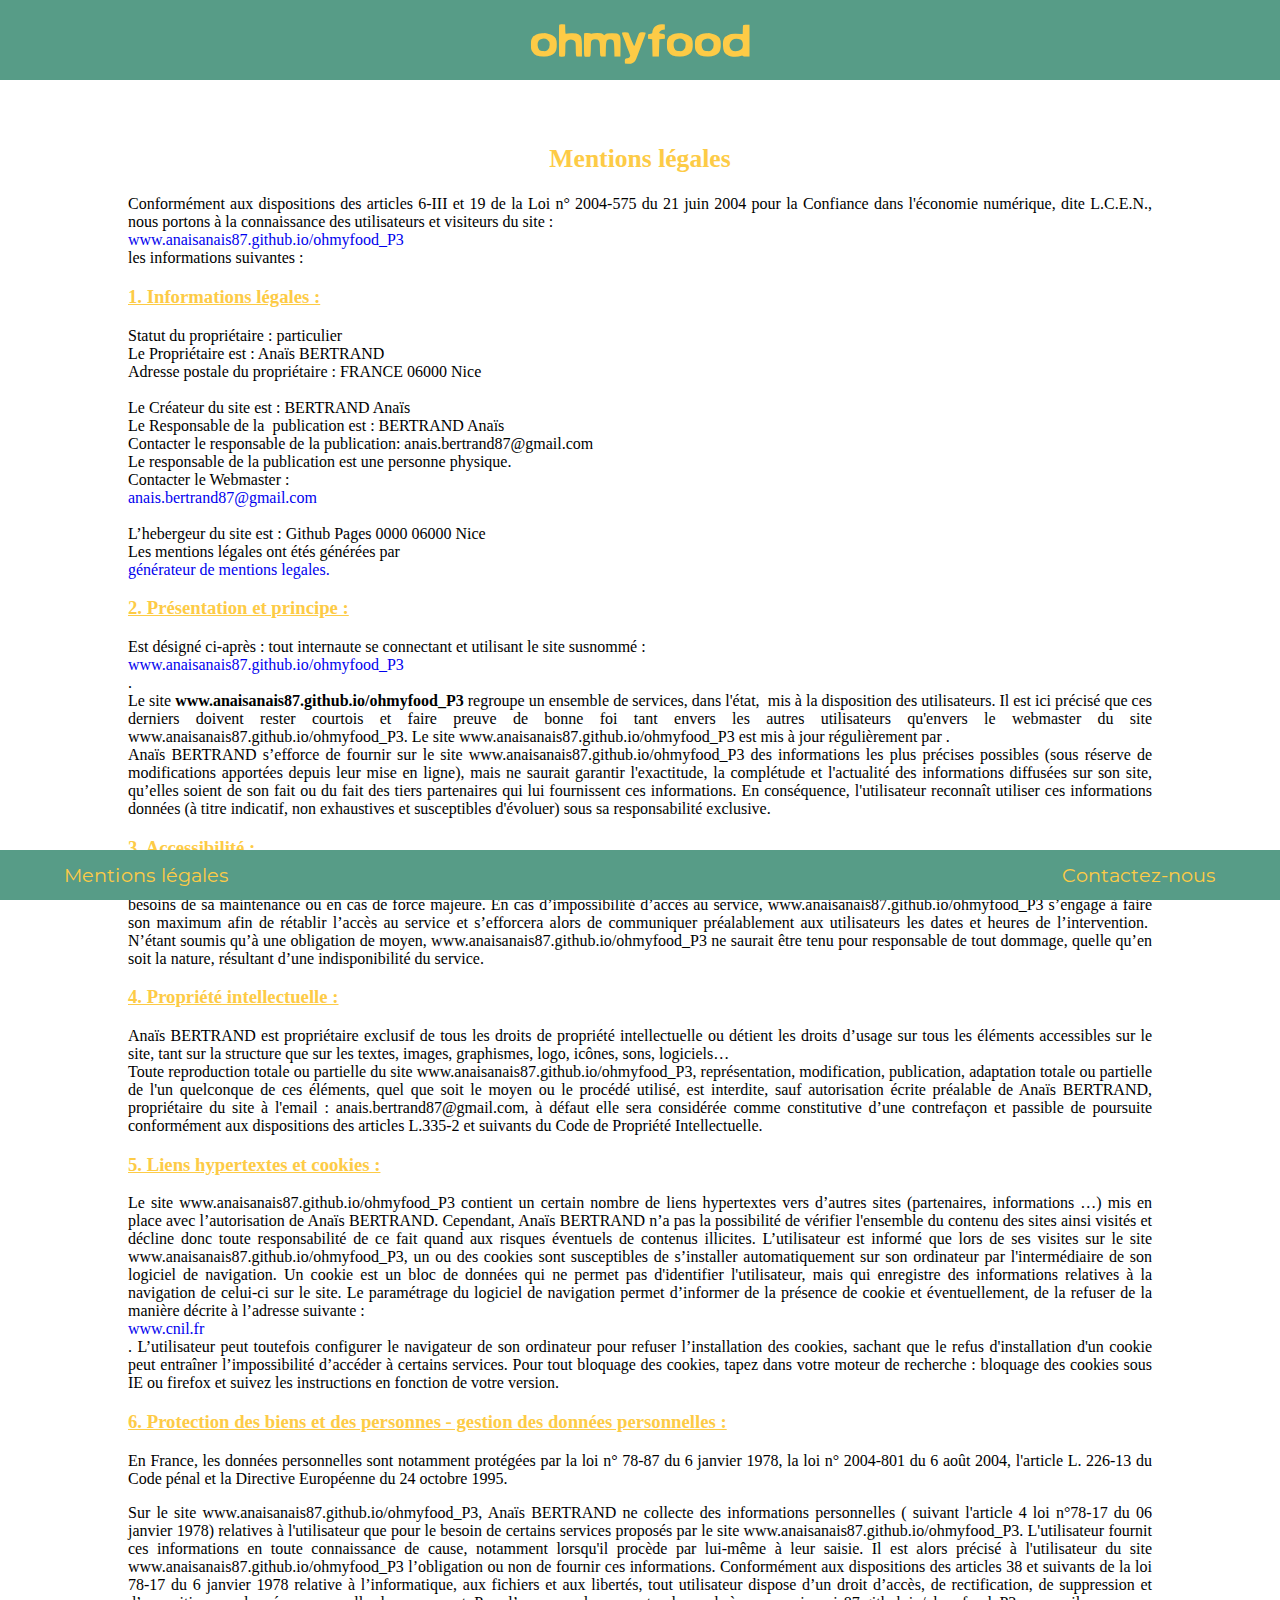
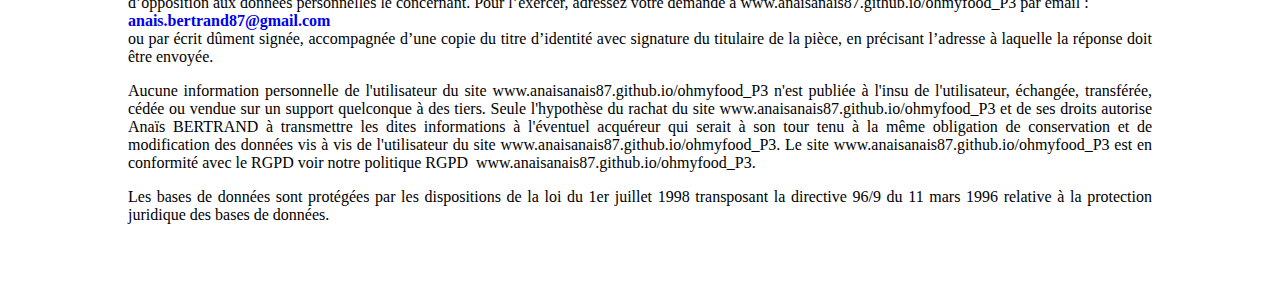
==== commit 1b87e345: "size font and modif media" ====
--- a/mentions-legales.html
+++ b/mentions-legales.html
@@ -19,58 +19,119 @@
 
         <section class="mentions">
             <h2>Mentions légales</h2>
-                
-                <p>Conformément aux dispositions des articles 6-III et 19 de la Loi n° 2004-575 du 21 juin 2004 pour la Confiance dans l'économie numérique, dite L.C.E.N., nous portons à la connaissance des utilisateurs et visiteurs du site : <a href="http://www.anaisanais87.github.io/ohmyfood_P3" target="_blank">www.anaisanais87.github.io/ohmyfood_P3</a> les informations suivantes :</p>
-                
-                <h3>1. Informations légales :</h3>
-                
-                <p>Statut du propriétaire : particulier<br />
+
+            <p>Conformément aux dispositions des articles 6-III et 19 de la Loi n° 2004-575 du 21 juin 2004 pour la
+                Confiance dans l'économie numérique, dite L.C.E.N., nous portons à la connaissance des utilisateurs et
+                visiteurs du site : <a href="http://www.anaisanais87.github.io/ohmyfood_P3"
+                    target="_blank">www.anaisanais87.github.io/ohmyfood_P3</a> les informations suivantes :</p>
+
+            <h3>1. Informations légales :</h3>
+
+            <p>Statut du propriétaire : particulier<br />
                 Le Propriétaire est : Anaïs BERTRAND<br />
                 Adresse postale du propriétaire : FRANCE 06000 Nice<br />
                  <br />
                 Le Créateur du site est : BERTRAND Anaïs<br />
-                Le Responsable de la  publication est : BERTRAND Anaïs<br/>
+                Le Responsable de la  publication est : BERTRAND Anaïs<br />
                 Contacter le responsable de la publication: anais.bertrand87@gmail.com<br>
                 Le responsable de la publication est une personne physique. <br>
                 Contacter le Webmaster :<a href="mailto:anais.bertrand87@gmail.com">anais.bertrand87@gmail.com</a><br />
                 L’hebergeur du site est : Github Pages 0000 06000 Nice<br />
-                Les mentions légales ont étés générées par<a href="https://www.generer-mentions-legales.com/generateur-mentions-legales.html" target="_blank">générateur de mentions legales.</a></p>
-            
-                
-                <h3>2. Présentation et principe :</h3>
-                
-                <p>Est désigné ci-après : tout internaute se connectant et utilisant le site susnommé : <a href="http://www.anaisanais87.github.io/ohmyfood_P3" target="_blank">www.anaisanais87.github.io/ohmyfood_P3</a>.<br />
-                Le site <strong>www.anaisanais87.github.io/ohmyfood_P3</strong><strong> </strong>regroupe un ensemble de services, dans l'état,  mis à la disposition des utilisateurs. Il est ici précisé que ces derniers doivent rester courtois et faire preuve de bonne foi tant envers les autres utilisateurs qu'envers le webmaster du site www.anaisanais87.github.io/ohmyfood_P3. Le site www.anaisanais87.github.io/ohmyfood_P3 est mis à jour régulièrement par .<br />
-                Anaïs BERTRAND s’efforce de fournir sur le site www.anaisanais87.github.io/ohmyfood_P3 des informations les plus précises possibles (sous réserve de modifications apportées depuis leur mise en ligne), mais ne saurait garantir l'exactitude, la complétude et l'actualité des informations diffusées sur son site, qu’elles soient de son fait ou du fait des tiers partenaires qui lui fournissent ces informations. En conséquence, l'utilisateur reconnaît utiliser ces informations données (à titre indicatif, non exhaustives et susceptibles d'évoluer) sous sa responsabilité exclusive.</p>
-            
-                <h3>3. Accessibilité :</h3>
-               
-                <p>Le site www.anaisanais87.github.io/ohmyfood_P3 est par principe accessible aux utilisateurs 24/24h, 7/7j, sauf interruption, programmée ou non, pour les besoins de sa maintenance ou en cas de force majeure. En cas d’impossibilité d’accès au service, www.anaisanais87.github.io/ohmyfood_P3 s’engage à faire son maximum afin de rétablir l’accès au service et s’efforcera alors de communiquer préalablement aux utilisateurs les dates et heures de l’intervention.  N’étant soumis qu’à une obligation de moyen, www.anaisanais87.github.io/ohmyfood_P3 ne saurait être tenu pour responsable de tout dommage, quelle qu’en soit la nature, résultant d’une indisponibilité du service.</p>
-            
-                <h3>4. Propriété intellectuelle :</h3>
-                
-                
-                <p>Anaïs BERTRAND est propriétaire exclusif de tous les droits de propriété intellectuelle ou détient les droits d’usage sur tous les éléments accessibles sur le site, tant sur la structure que sur les textes, images, graphismes, logo, icônes, sons, logiciels…<br />
-                Toute reproduction totale ou partielle du site www.anaisanais87.github.io/ohmyfood_P3, représentation, modification, publication, adaptation totale ou partielle de l'un quelconque de ces éléments, quel que soit le moyen ou le procédé utilisé, est interdite, sauf autorisation écrite préalable de Anaïs BERTRAND, propriétaire du site à l'email : anais.bertrand87@gmail.com, à défaut elle sera considérée comme constitutive d’une contrefaçon et passible de poursuite conformément aux dispositions des articles L.335-2 et suivants du Code de Propriété Intellectuelle.</p>
-                
-                <h3>5. Liens hypertextes et cookies :</h3>
-                
-                <p>Le site www.anaisanais87.github.io/ohmyfood_P3 contient un certain nombre de liens hypertextes vers d’autres sites (partenaires, informations …) mis en place avec l’autorisation de Anaïs BERTRAND. Cependant, Anaïs BERTRAND n’a pas la possibilité de vérifier l'ensemble du contenu des sites ainsi visités et décline donc toute responsabilité de ce fait quand aux risques éventuels de contenus illicites.
-                L’utilisateur est informé que lors de ses visites sur le site www.anaisanais87.github.io/ohmyfood_P3, un ou des cookies sont susceptibles de s’installer automatiquement sur son ordinateur par l'intermédiaire de son logiciel de navigation. Un cookie est un bloc de données qui ne permet pas d'identifier l'utilisateur, mais qui enregistre des informations relatives à la navigation de celui-ci sur le site.
-                Le paramétrage du logiciel de navigation permet d’informer de la présence de cookie et éventuellement, de la refuser de la manière décrite à l’adresse suivante : <a href="http://www.cnil.fr">www.cnil.fr</a>. L’utilisateur peut toutefois configurer le navigateur de son ordinateur pour refuser l’installation des cookies, sachant que le refus d'installation d'un cookie peut entraîner l’impossibilité d’accéder à certains services. Pour tout bloquage des cookies, tapez dans votre moteur de recherche : bloquage des cookies sous IE ou firefox et suivez les instructions en fonction de votre version.</p>
-                
-                <h3>6. Protection des biens et des personnes - gestion des données personnelles :</h3>
-                
-                <p>En France, les données personnelles sont notamment protégées par la loi n° 78-87 du 6 janvier 1978, la loi n° 2004-801 du 6 août 2004, l'article L. 226-13 du Code pénal et la Directive Européenne du 24 octobre 1995.</p>
-                
-                <p>Sur le site www.anaisanais87.github.io/ohmyfood_P3, Anaïs BERTRAND ne collecte des informations personnelles ( suivant l'article 4 loi n°78-17 du 06 janvier 1978) relatives à l'utilisateur que pour le besoin de certains services proposés par le site www.anaisanais87.github.io/ohmyfood_P3. L'utilisateur fournit ces informations en toute connaissance de cause, notamment lorsqu'il procède par lui-même à leur saisie. Il est alors précisé à l'utilisateur du site www.anaisanais87.github.io/ohmyfood_P3 l’obligation ou non de fournir ces informations.
-                Conformément aux dispositions des articles 38 et suivants de la loi 78-17 du 6 janvier 1978 relative à l’informatique, aux fichiers et aux libertés, tout utilisateur dispose d’un droit d’accès, de rectification, de suppression et d’opposition aux données personnelles le concernant. Pour l’exercer, adressez votre demande à www.anaisanais87.github.io/ohmyfood_P3 par email : <strong><a href="mailto:anais.bertrand87@gmail.com?subject=Contact ï¿½ partir des mentions lï¿½gales via le site www.anaisanais87.github.io/ohmyfood_P3">anais.bertrand87@gmail.com</a></strong> ou par écrit dûment signée, accompagnée d’une copie du titre d’identité avec signature du titulaire de la pièce, en précisant l’adresse à laquelle la réponse doit être envoyée.</p>
-                
-                <p>Aucune information personnelle de l'utilisateur du site www.anaisanais87.github.io/ohmyfood_P3 n'est publiée à l'insu de l'utilisateur, échangée, transférée, cédée ou vendue sur un support quelconque à des tiers. Seule l'hypothèse du rachat du site www.anaisanais87.github.io/ohmyfood_P3 et de ses droits autorise Anaïs BERTRAND à transmettre les dites informations à l'éventuel acquéreur qui serait à son tour tenu à la même obligation de conservation et de modification des données vis à vis de l'utilisateur du site www.anaisanais87.github.io/ohmyfood_P3.
-                Le site www.anaisanais87.github.io/ohmyfood_P3 est en conformité avec le RGPD voir notre politique RGPD  www.anaisanais87.github.io/ohmyfood_P3.</p>
-                
-                <p>Les bases de données sont protégées par les dispositions de la loi du 1er juillet 1998 transposant la directive 96/9 du 11 mars 1996 relative à la protection juridique des bases de données.</p>
-                
+                Les mentions légales ont étés générées par<a
+                    href="https://www.generer-mentions-legales.com/generateur-mentions-legales.html"
+                    target="_blank">générateur de mentions legales.</a></p>
+
+
+            <h3>2. Présentation et principe :</h3>
+
+            <p>Est désigné ci-après : tout internaute se connectant et utilisant le site susnommé : <a
+                    href="http://www.anaisanais87.github.io/ohmyfood_P3"
+                    target="_blank">www.anaisanais87.github.io/ohmyfood_P3</a>.<br />
+                Le site <strong>www.anaisanais87.github.io/ohmyfood_P3</strong><strong> </strong>regroupe un ensemble de
+                services, dans l'état,  mis à la disposition des utilisateurs. Il est ici précisé que ces derniers
+                doivent rester courtois et faire preuve de bonne foi tant envers les autres utilisateurs qu'envers le
+                webmaster du site www.anaisanais87.github.io/ohmyfood_P3. Le site www.anaisanais87.github.io/ohmyfood_P3
+                est mis à jour régulièrement par .<br />
+                Anaïs BERTRAND s’efforce de fournir sur le site www.anaisanais87.github.io/ohmyfood_P3 des informations
+                les plus précises possibles (sous réserve de modifications apportées depuis leur mise en ligne), mais ne
+                saurait garantir l'exactitude, la complétude et l'actualité des informations diffusées sur son site,
+                qu’elles soient de son fait ou du fait des tiers partenaires qui lui fournissent ces informations. En
+                conséquence, l'utilisateur reconnaît utiliser ces informations données (à titre indicatif, non
+                exhaustives et susceptibles d'évoluer) sous sa responsabilité exclusive.</p>
+
+            <h3>3. Accessibilité :</h3>
+
+            <p>Le site www.anaisanais87.github.io/ohmyfood_P3 est par principe accessible aux utilisateurs 24/24h, 7/7j,
+                sauf interruption, programmée ou non, pour les besoins de sa maintenance ou en cas de force majeure. En
+                cas d’impossibilité d’accès au service, www.anaisanais87.github.io/ohmyfood_P3 s’engage à faire son
+                maximum afin de rétablir l’accès au service et s’efforcera alors de communiquer préalablement aux
+                utilisateurs les dates et heures de l’intervention.  N’étant soumis qu’à une obligation de moyen,
+                www.anaisanais87.github.io/ohmyfood_P3 ne saurait être tenu pour responsable de tout dommage, quelle
+                qu’en soit la nature, résultant d’une indisponibilité du service.</p>
+
+            <h3>4. Propriété intellectuelle :</h3>
+
+
+            <p>Anaïs BERTRAND est propriétaire exclusif de tous les droits de propriété intellectuelle ou détient les
+                droits d’usage sur tous les éléments accessibles sur le site, tant sur la structure que sur les textes,
+                images, graphismes, logo, icônes, sons, logiciels…<br />
+                Toute reproduction totale ou partielle du site www.anaisanais87.github.io/ohmyfood_P3, représentation,
+                modification, publication, adaptation totale ou partielle de l'un quelconque de ces éléments, quel que
+                soit le moyen ou le procédé utilisé, est interdite, sauf autorisation écrite préalable de Anaïs
+                BERTRAND, propriétaire du site à l'email : anais.bertrand87@gmail.com, à défaut elle sera considérée
+                comme constitutive d’une contrefaçon et passible de poursuite conformément aux dispositions des articles
+                L.335-2 et suivants du Code de Propriété Intellectuelle.</p>
+
+            <h3>5. Liens hypertextes et cookies :</h3>
+
+            <p>Le site www.anaisanais87.github.io/ohmyfood_P3 contient un certain nombre de liens hypertextes vers
+                d’autres sites (partenaires, informations …) mis en place avec l’autorisation de Anaïs BERTRAND.
+                Cependant, Anaïs BERTRAND n’a pas la possibilité de vérifier l'ensemble du contenu des sites ainsi
+                visités et décline donc toute responsabilité de ce fait quand aux risques éventuels de contenus
+                illicites.
+                L’utilisateur est informé que lors de ses visites sur le site www.anaisanais87.github.io/ohmyfood_P3, un
+                ou des cookies sont susceptibles de s’installer automatiquement sur son ordinateur par l'intermédiaire
+                de son logiciel de navigation. Un cookie est un bloc de données qui ne permet pas d'identifier
+                l'utilisateur, mais qui enregistre des informations relatives à la navigation de celui-ci sur le site.
+                Le paramétrage du logiciel de navigation permet d’informer de la présence de cookie et éventuellement,
+                de la refuser de la manière décrite à l’adresse suivante : <a href="http://www.cnil.fr">www.cnil.fr</a>.
+                L’utilisateur peut toutefois configurer le navigateur de son ordinateur pour refuser l’installation des
+                cookies, sachant que le refus d'installation d'un cookie peut entraîner l’impossibilité d’accéder à
+                certains services. Pour tout bloquage des cookies, tapez dans votre moteur de recherche : bloquage des
+                cookies sous IE ou firefox et suivez les instructions en fonction de votre version.</p>
+
+            <h3>6. Protection des biens et des personnes - gestion des données personnelles :</h3>
+
+            <p>En France, les données personnelles sont notamment protégées par la loi n° 78-87 du 6 janvier 1978, la
+                loi n° 2004-801 du 6 août 2004, l'article L. 226-13 du Code pénal et la Directive Européenne du 24
+                octobre 1995.</p>
+
+            <p>Sur le site www.anaisanais87.github.io/ohmyfood_P3, Anaïs BERTRAND ne collecte des informations
+                personnelles ( suivant l'article 4 loi n°78-17 du 06 janvier 1978) relatives à l'utilisateur que pour le
+                besoin de certains services proposés par le site www.anaisanais87.github.io/ohmyfood_P3. L'utilisateur
+                fournit ces informations en toute connaissance de cause, notamment lorsqu'il procède par lui-même à leur
+                saisie. Il est alors précisé à l'utilisateur du site www.anaisanais87.github.io/ohmyfood_P3 l’obligation
+                ou non de fournir ces informations.
+                Conformément aux dispositions des articles 38 et suivants de la loi 78-17 du 6 janvier 1978 relative à
+                l’informatique, aux fichiers et aux libertés, tout utilisateur dispose d’un droit d’accès, de
+                rectification, de suppression et d’opposition aux données personnelles le concernant. Pour l’exercer,
+                adressez votre demande à www.anaisanais87.github.io/ohmyfood_P3 par email : <strong><a
+                        href="mailto:anais.bertrand87@gmail.com?subject=Contact ï¿½ partir des mentions lï¿½gales via le site www.anaisanais87.github.io/ohmyfood_P3">anais.bertrand87@gmail.com</a></strong>
+                ou par écrit dûment signée, accompagnée d’une copie du titre d’identité avec signature du titulaire de
+                la pièce, en précisant l’adresse à laquelle la réponse doit être envoyée.</p>
+
+            <p>Aucune information personnelle de l'utilisateur du site www.anaisanais87.github.io/ohmyfood_P3 n'est
+                publiée à l'insu de l'utilisateur, échangée, transférée, cédée ou vendue sur un support quelconque à des
+                tiers. Seule l'hypothèse du rachat du site www.anaisanais87.github.io/ohmyfood_P3 et de ses droits
+                autorise Anaïs BERTRAND à transmettre les dites informations à l'éventuel acquéreur qui serait à son
+                tour tenu à la même obligation de conservation et de modification des données vis à vis de l'utilisateur
+                du site www.anaisanais87.github.io/ohmyfood_P3.
+                Le site www.anaisanais87.github.io/ohmyfood_P3 est en conformité avec le RGPD voir notre politique RGPD 
+                www.anaisanais87.github.io/ohmyfood_P3.</p>
+
+            <p>Les bases de données sont protégées par les dispositions de la loi du 1er juillet 1998 transposant la
+                directive 96/9 du 11 mars 1996 relative à la protection juridique des bases de données.</p>
+
         </section>
 
         <footer>
--- a/style.css
+++ b/style.css
@@ -184,15 +184,14 @@
   height: 232px;
   font-size: 0.8em;
   text-align: center;
-  box-shadow: 5px 5px 10px #DEDEDE;
+  box-shadow: 1px 0px 20px 4px #DEDEDE;
   display: flex;
   justify-content: center;
   flex-direction: column;
 }
 
-.menu_note g {
-  margin-left: auto;
-  margin-right: auto;
+.menu-1 svg {
+  padding-bottom: 0;
 }
 
 .menu-1 h3 {
@@ -208,8 +207,9 @@
   margin-top: 0;
   color: #3D1319;
   font-family: "devonshire", serif;
-  font-size: 1.2em;
-  font-weight: normal;
+  font-size: 1.4em;
+  font-weight: normal;
+  margin-bottom: 2%;
 }
 
 .menu-2 {
@@ -218,7 +218,7 @@
   height: 232px;
   font-size: 0.8em;
   text-align: center;
-  box-shadow: 5px 5px 10px #DEDEDE;
+  box-shadow: 1px 0px 20px 4px #DEDEDE;
   display: flex;
   justify-content: center;
   flex-direction: column;
@@ -244,7 +244,7 @@
   height: 232px;
   font-size: 0.8em;
   text-align: center;
-  box-shadow: 5px 5px 10px #DEDEDE;
+  box-shadow: 1px 0px 20px 4px #DEDEDE;
   display: flex;
   justify-content: center;
   flex-direction: column;
@@ -255,6 +255,7 @@
   font-family: "caveat", serif;
   font-weight: normal;
   font-size: 2em;
+  margin-top: 8%;
 }
 
 .menu-3 h2 {
@@ -271,7 +272,7 @@
   height: 232px;
   font-size: 0.8em;
   text-align: center;
-  box-shadow: 5px 5px 10px #DEDEDE;
+  box-shadow: 1px 0px 20px 4px #DEDEDE;
   display: flex;
   justify-content: center;
   flex-direction: column;
@@ -281,13 +282,13 @@
   color: #3D923A;
   font-family: "Caveat", serif;
   font-weight: normal;
-  margin-top: 5%;
+  margin-top: 3%;
   font-size: 2em;
 }
 
 .menu-4 h2 {
   font-family: "merienda", serif;
-  font-size: 1em;
+  font-size: 1.2em;
   font-style: italic;
   margin-block-end: 0em;
   margin-block-start: 0em;
@@ -388,7 +389,7 @@
   padding-bottom: 5%;
   font-family: "kalam", serif;
   width: 85%;
-  box-shadow: 5px 5px 5px #DEDEDE;
+  box-shadow: 1px 0px 20px 4px #DEDEDE;
   margin: auto;
   margin-bottom: 8%;
   color: #3D1319;
@@ -424,6 +425,22 @@
   font-weight: 600;
 }
 
+.line_1 h3:after {
+  content: "";
+  display: flex;
+  height: 1.5px;
+  width: 0;
+  transition-property: width;
+  transition-duration: 0.7s;
+  transition-timing-function: cubic-bezier(0.54, 0.08, 0.15, 0.99);
+  transition-delay: 0s;
+}
+
+.line_1 h3:hover:after {
+  width: 100%;
+  background: #3D1319;
+}
+
 table {
   width: 99%;
   border-spacing: 0;
@@ -476,7 +493,7 @@
   background-color: #FFF5FE;
   padding-bottom: 10%;
   width: 85%;
-  box-shadow: 5px 5px 5px #DEDEDE;
+  box-shadow: 1px 0px 20px 4px #DEDEDE;
   margin: auto;
   margin-bottom: 8%;
 }
@@ -484,7 +501,7 @@
 .menu-chic h2 {
   margin: 0;
   padding-top: 10%;
-  padding-bottom: 4%;
+  padding-bottom: 2%;
   text-align: center;
   font-family: "Croissant One", serif;
   font-weight: normal;
@@ -502,7 +519,7 @@
   display: flex;
   justify-content: space-between;
   width: 99%;
-  margin-top: 5%;
+  margin-top: 8%;
   margin-right: 3%;
 }
 
@@ -510,12 +527,28 @@
   font-size: 0.7em;
   font-family: "Bitstream Vera Serif", serif;
   text-align: center;
-  margin-top: -2%;
-  margin-bottom: 2%;
+  margin-top: -1%;
+  margin-bottom: 4%;
 }
 
 .first_2 {
   color: #C67412;
+}
+
+.first_2 h3:after {
+  content: "";
+  display: flex;
+  height: 1.5px;
+  width: 0;
+  transition-property: width;
+  transition-duration: 0.7s;
+  transition-timing-function: cubic-bezier(0.54, 0.08, 0.15, 0.99);
+  transition-delay: 0s;
+}
+
+.first_2 h3:hover:after {
+  width: 100%;
+  background: #C67412;
 }
 
 .menu-chic th {
@@ -536,8 +569,40 @@
   color: #A56799;
 }
 
+.second_2 h3:after {
+  content: "";
+  display: flex;
+  height: 1.5px;
+  width: 0;
+  transition-property: width;
+  transition-duration: 0.7s;
+  transition-timing-function: cubic-bezier(0.54, 0.08, 0.15, 0.99);
+  transition-delay: 0s;
+}
+
+.second_2 h3:hover:after {
+  width: 100%;
+  background: #A56799;
+}
+
 .third_2 {
   color: #6E4CCC;
+}
+
+.third_2 h3:after {
+  content: "";
+  display: flex;
+  height: 1.5px;
+  width: 0;
+  transition-property: width;
+  transition-duration: 0.7s;
+  transition-timing-function: cubic-bezier(0.54, 0.08, 0.15, 0.99);
+  transition-delay: 0s;
+}
+
+.third_2 h3:hover:after {
+  width: 100%;
+  background: #6E4CCC;
 }
 
 /*Menu Délice des papilles*/
@@ -546,7 +611,7 @@
   padding-bottom: 10%;
   font-family: "Merienda", serif;
   width: 85%;
-  box-shadow: 5px 5px 5px #DEDEDE;
+  box-shadow: 1px 0px 20px 4px #DEDEDE;
   margin: auto;
   margin-bottom: 8%;
 }
@@ -573,15 +638,13 @@
   margin-bottom: 2%;
 }
 
-.first_3 th {
+.menu-delice th {
   font-size: 0.75em;
   padding-left: 8%;
-  padding-right: 8%;
-}
-
-.first_3 td {
+}
+
+.menu-delice td {
   font-size: 0.75em;
-  padding-left: 8%;
   padding-right: 8%;
 }
 
@@ -595,6 +658,54 @@
 .line_3 h3 {
   font-size: 0.8em;
   text-align: center;
+}
+
+.first_3 h3:after {
+  content: "";
+  display: flex;
+  height: 1.5px;
+  width: 0;
+  transition-property: width;
+  transition-duration: 0.7s;
+  transition-timing-function: cubic-bezier(0.54, 0.08, 0.15, 0.99);
+  transition-delay: 0s;
+}
+
+.first_3 h3:hover:after {
+  width: 100%;
+  background: #0228DD;
+}
+
+.second_3 h3:after {
+  content: "";
+  display: flex;
+  height: 1.5px;
+  width: 0;
+  transition-property: width;
+  transition-duration: 0.7s;
+  transition-timing-function: cubic-bezier(0.54, 0.08, 0.15, 0.99);
+  transition-delay: 0s;
+}
+
+.second_3 h3:hover:after {
+  width: 100%;
+  background: #0670F3;
+}
+
+.third_3 h3:after {
+  content: "";
+  display: flex;
+  height: 1.5px;
+  width: 0;
+  transition-property: width;
+  transition-duration: 0.7s;
+  transition-timing-function: cubic-bezier(0.54, 0.08, 0.15, 0.99);
+  transition-delay: 0s;
+}
+
+.third_3 h3:hover:after {
+  width: 100%;
+  background: #56B3F7;
 }
 
 /*Menu La palette du goût*/
@@ -603,7 +714,7 @@
   padding-bottom: 10%;
   font-family: "Caveat", serif;
   width: 85%;
-  box-shadow: 5px 5px 5px #DEDEDE;
+  box-shadow: 1px 0px 20px 4px #DEDEDE;
   margin: auto;
   margin-bottom: 8%;
 }
@@ -615,6 +726,22 @@
   text-align: center;
   font-family: "Merienda", serif;
   font-style: italic;
+}
+
+.line_4 h3:after {
+  content: "";
+  display: flex;
+  height: 1.5px;
+  width: 0;
+  transition-property: width;
+  transition-duration: 0.7s;
+  transition-timing-function: cubic-bezier(0.54, 0.08, 0.15, 0.99);
+  transition-delay: 0s;
+}
+
+.line_4 h3:hover:after {
+  width: 100%;
+  background: #3C913A;
 }
 
 .linear-gradient_4 {
@@ -634,12 +761,10 @@
 .menu-palette th {
   font-size: 1em;
   padding-left: 8%;
-  padding-right: 8%;
 }
 
 .menu-palette td {
   font-size: 1em;
-  padding-left: 8%;
   padding-right: 8%;
 }
 
@@ -678,31 +803,88 @@
   .menu-1 {
     width: 60%;
     min-width: 60%;
-    height: 280px;
+    height: 300px;
     margin-bottom: 7%;
+  }
+
+  .menu-1 h2 {
+    font-size: 1.8em;
+  }
+
+  .menu-1 h3 {
+    font-size: 1.4em;
   }
 
   .menu-2 {
     width: 60%;
     min-width: 60%;
-    height: 280px;
+    height: 300px;
+  }
+
+  .menu-2 h2 {
+    font-size: 1.2em;
+  }
+
+  .menu-2 h3 {
+    font-size: 1.7em;
   }
 
   .menu-3 {
     width: 60%;
     min-width: 60%;
-    height: 280px;
+    height: 300px;
     margin-bottom: 7%;
+  }
+
+  .menu-3 h2 {
+    font-size: 1.8em;
+  }
+
+  .menu-3 h3 {
+    font-size: 2.4em;
   }
 
   .menu-4 {
     width: 60%;
     min-width: 60%;
-    height: 280px;
+    height: 300px;
+  }
+
+  .menu-4 h2 {
+    font-size: 1.4em;
+  }
+
+  .menu-4 h3 {
+    font-size: 2.4em;
   }
 
   .soon {
     width: 240px;
+  }
+
+  .bar1 {
+    width: 30%;
+  }
+
+  .bar2 {
+    width: 30%;
+  }
+
+  .bar3 {
+    width: 30%;
+  }
+
+  .bar4 {
+    width: 30%;
+  }
+}
+@media screen and (max-width: 560px) {
+  .bar3 {
+    width: 25%;
+  }
+
+  .bar4 {
+    width: 25%;
   }
 }
 @media screen and (min-width: 560px) {
@@ -800,7 +982,7 @@
   }
 
   .line_2 h3 {
-    font-size: 1em;
+    font-size: 1.1em;
   }
 
   .menu-chic th {
@@ -929,12 +1111,16 @@
     font-size: 1.2em;
   }
 
+  tr {
+    line-height: 2.2em;
+  }
+
   /*Menu Note enchantée*/
   .menu-note {
     max-width: 900px;
   }
 
-  .line1 {
+  .bar1 {
     width: 60mm;
     height: 5mm;
   }
@@ -965,7 +1151,7 @@
   }
 
   .line_2 h3 {
-    font-size: 1.2em;
+    font-size: 1.1em;
   }
 
   .menu-chic th {
@@ -1025,7 +1211,7 @@
 
 .mentions h2 {
   text-align: center;
-  font-size: 1.4em;
+  font-size: 1.6em;
   margin-top: 0;
   color: #FDCB46;
 }
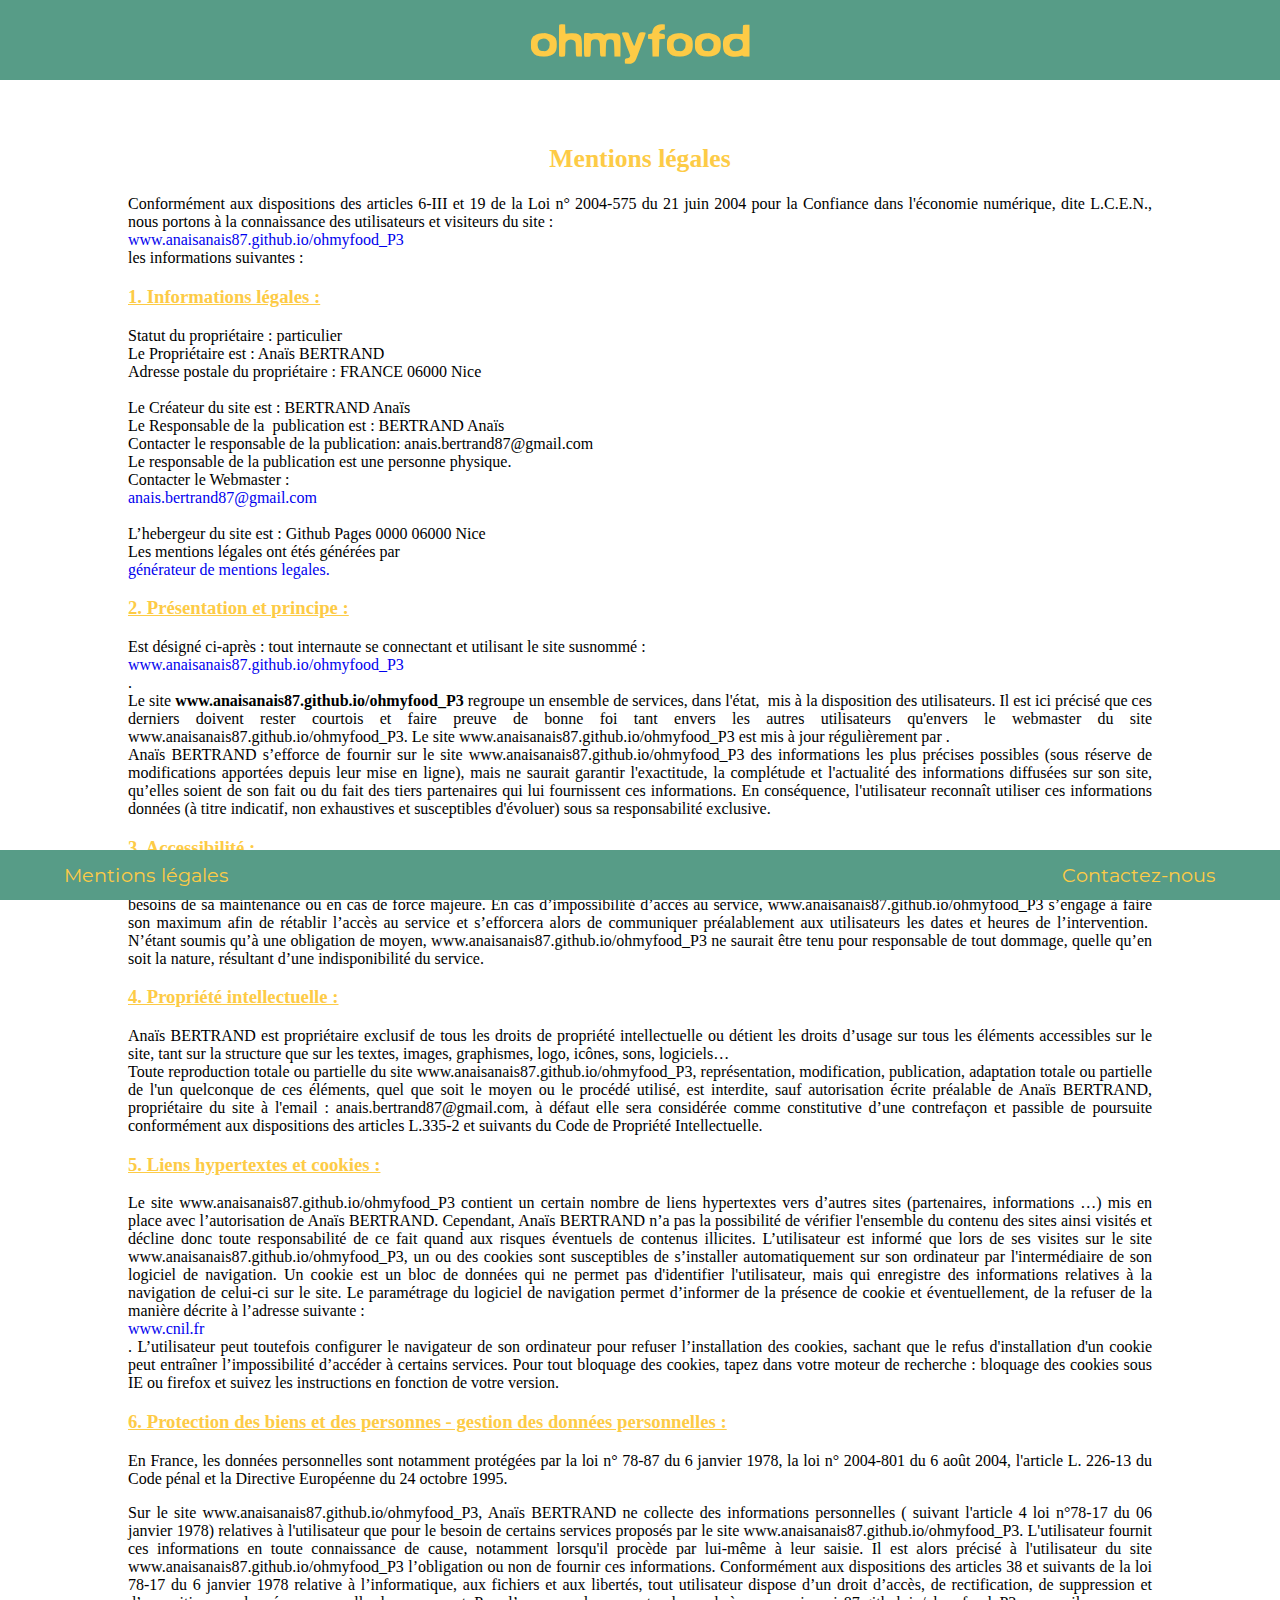
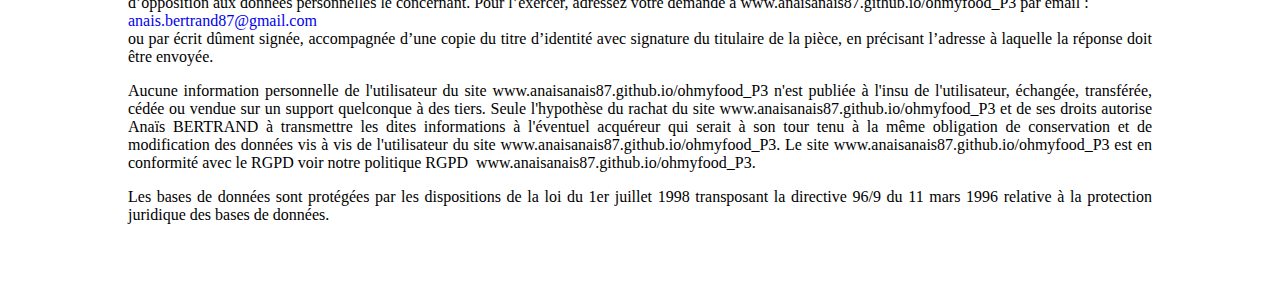
==== commit e1590fcc: "w3c validation" ====
--- a/mentions-legales.html
+++ b/mentions-legales.html
@@ -115,8 +115,8 @@
                 Conformément aux dispositions des articles 38 et suivants de la loi 78-17 du 6 janvier 1978 relative à
                 l’informatique, aux fichiers et aux libertés, tout utilisateur dispose d’un droit d’accès, de
                 rectification, de suppression et d’opposition aux données personnelles le concernant. Pour l’exercer,
-                adressez votre demande à www.anaisanais87.github.io/ohmyfood_P3 par email : <strong><a
-                        href="mailto:anais.bertrand87@gmail.com?subject=Contact ï¿½ partir des mentions lï¿½gales via le site www.anaisanais87.github.io/ohmyfood_P3">anais.bertrand87@gmail.com</a></strong>
+                adressez votre demande à www.anaisanais87.github.io/ohmyfood_P3 par email :
+                <a href="mailto:anais.bertrand87@gmail.com">anais.bertrand87@gmail.com</a>
                 ou par écrit dûment signée, accompagnée d’une copie du titre d’identité avec signature du titulaire de
                 la pièce, en précisant l’adresse à laquelle la réponse doit être envoyée.</p>
 
--- a/style.css
+++ b/style.css
@@ -359,6 +359,7 @@
 }
 footer h1:hover {
   animation: wiggle 0.8s infinite;
+  transition-delay: 0s;
 }
 
 @keyframes wiggle {
@@ -862,6 +863,31 @@
     width: 240px;
   }
 
+  footer {
+    padding-left: 5%;
+    padding-right: 5%;
+  }
+
+  footer h1 {
+    font-size: 0.8em;
+  }
+
+  .menu-note {
+    margin-bottom: 20%;
+  }
+
+  .menu-chic {
+    margin-bottom: 20%;
+  }
+
+  .menu-delice {
+    margin-bottom: 20%;
+  }
+
+  .menu-palette {
+    margin-bottom: 20%;
+  }
+
   .bar1 {
     width: 30%;
   }
